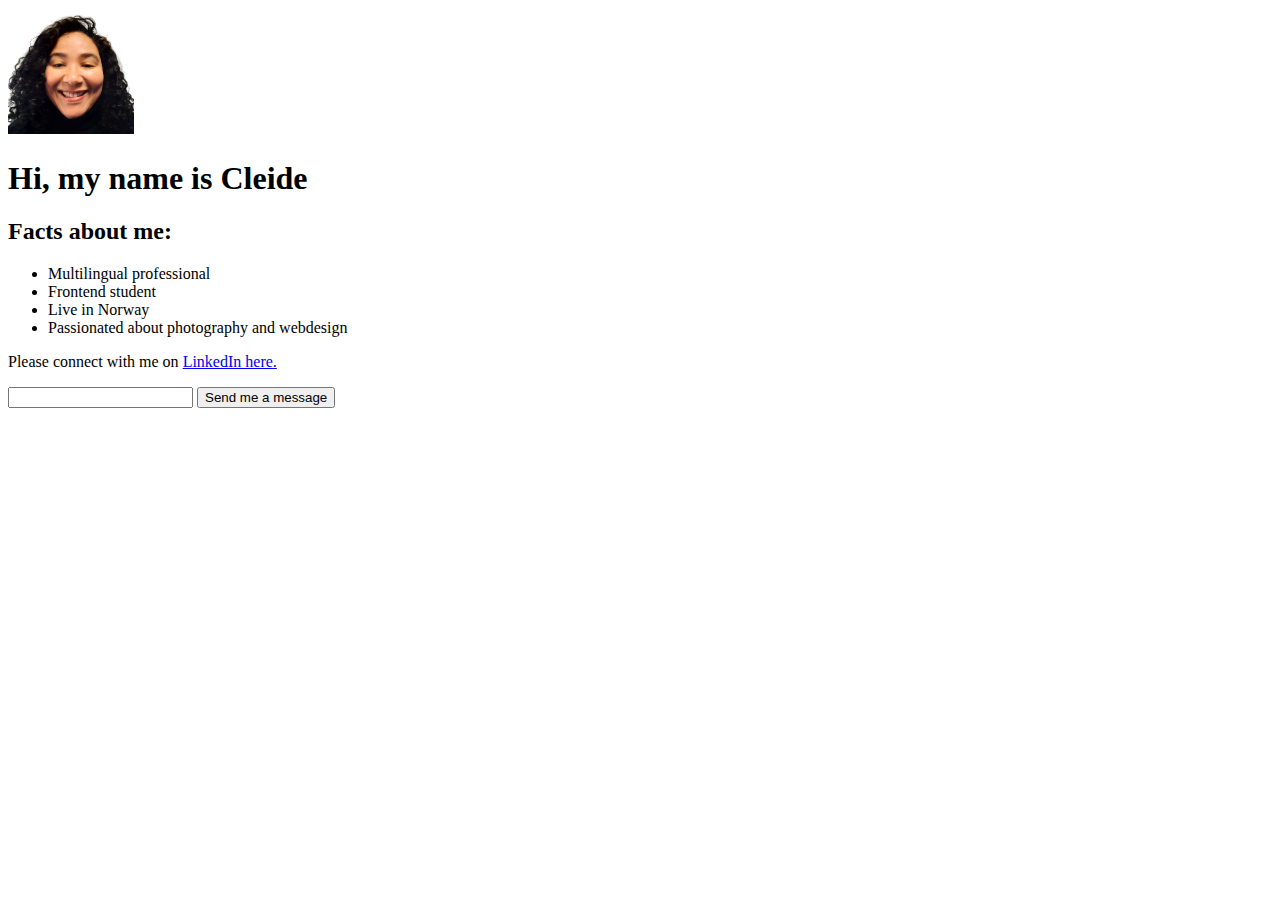
==== index.html @ a9b96cac "change 6" ====
<!DOCTYPE html>
<html>
    <img src="link-photo.png" width="10%">
<h1> Hi, my name is Cleide </h1>
<h2> Facts about me: </h2>
<ul>
    <li> Multilingual professional </li>
    <li>Frontend student</li>
    <li> Live in Norway</li>
    <li> Passionated about photography and webdesign </li> 
</ul>
<p>Please connect with me on  <a href="https://linkedin.com/in/cleide-florisbella/" taget="_blank">LinkedIn here.</a></p>

<input type="text">
<button>Send me a message</button></p>

</body>    
</html>
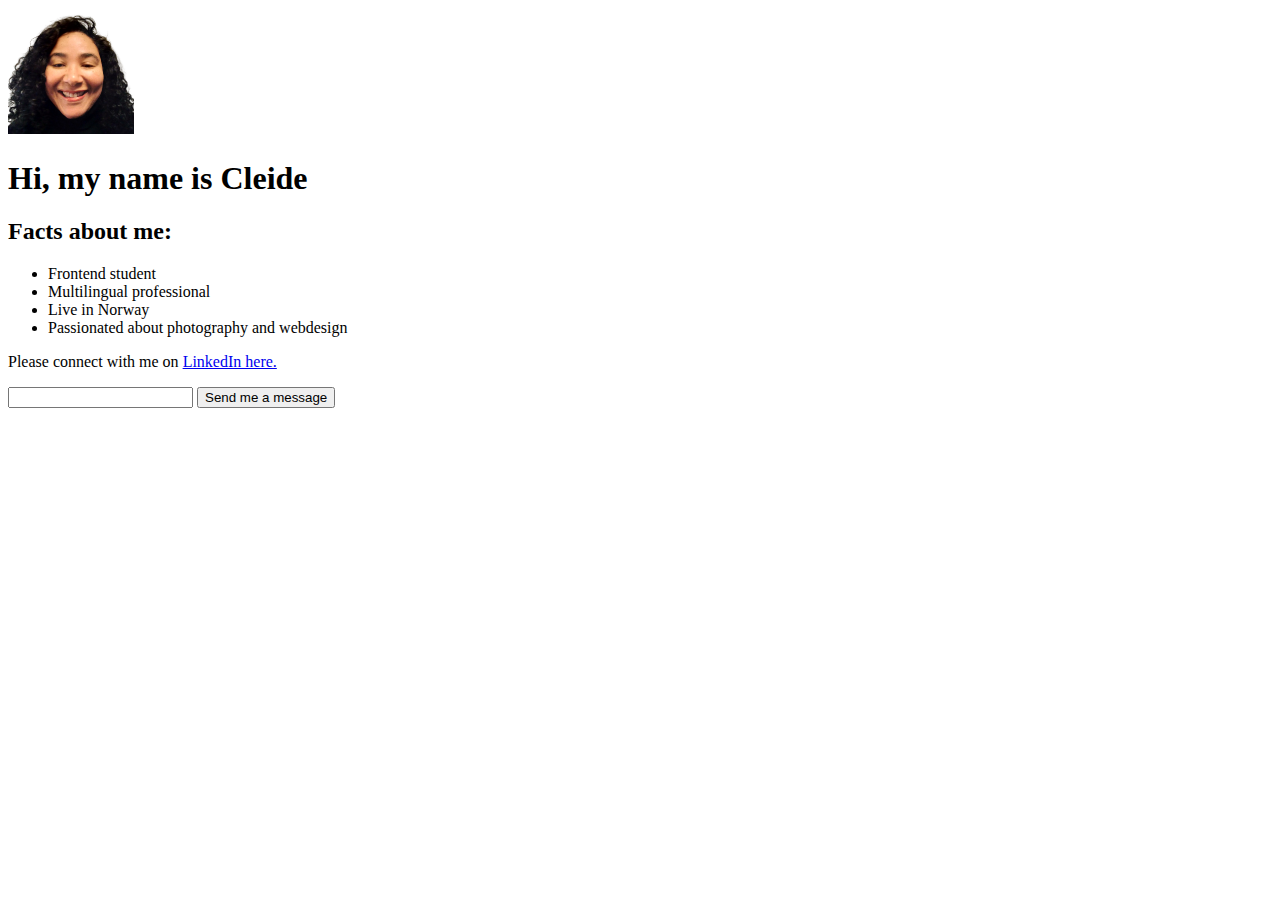
==== commit e042860e: "commit nr8" ====
--- a/index.html
+++ b/index.html
@@ -4,8 +4,8 @@
 <h1> Hi, my name is Cleide </h1>
 <h2> Facts about me: </h2>
 <ul>
+    <li>Frontend student</li>
     <li> Multilingual professional </li>
-    <li>Frontend student</li>
     <li> Live in Norway</li>
     <li> Passionated about photography and webdesign </li> 
 </ul>
